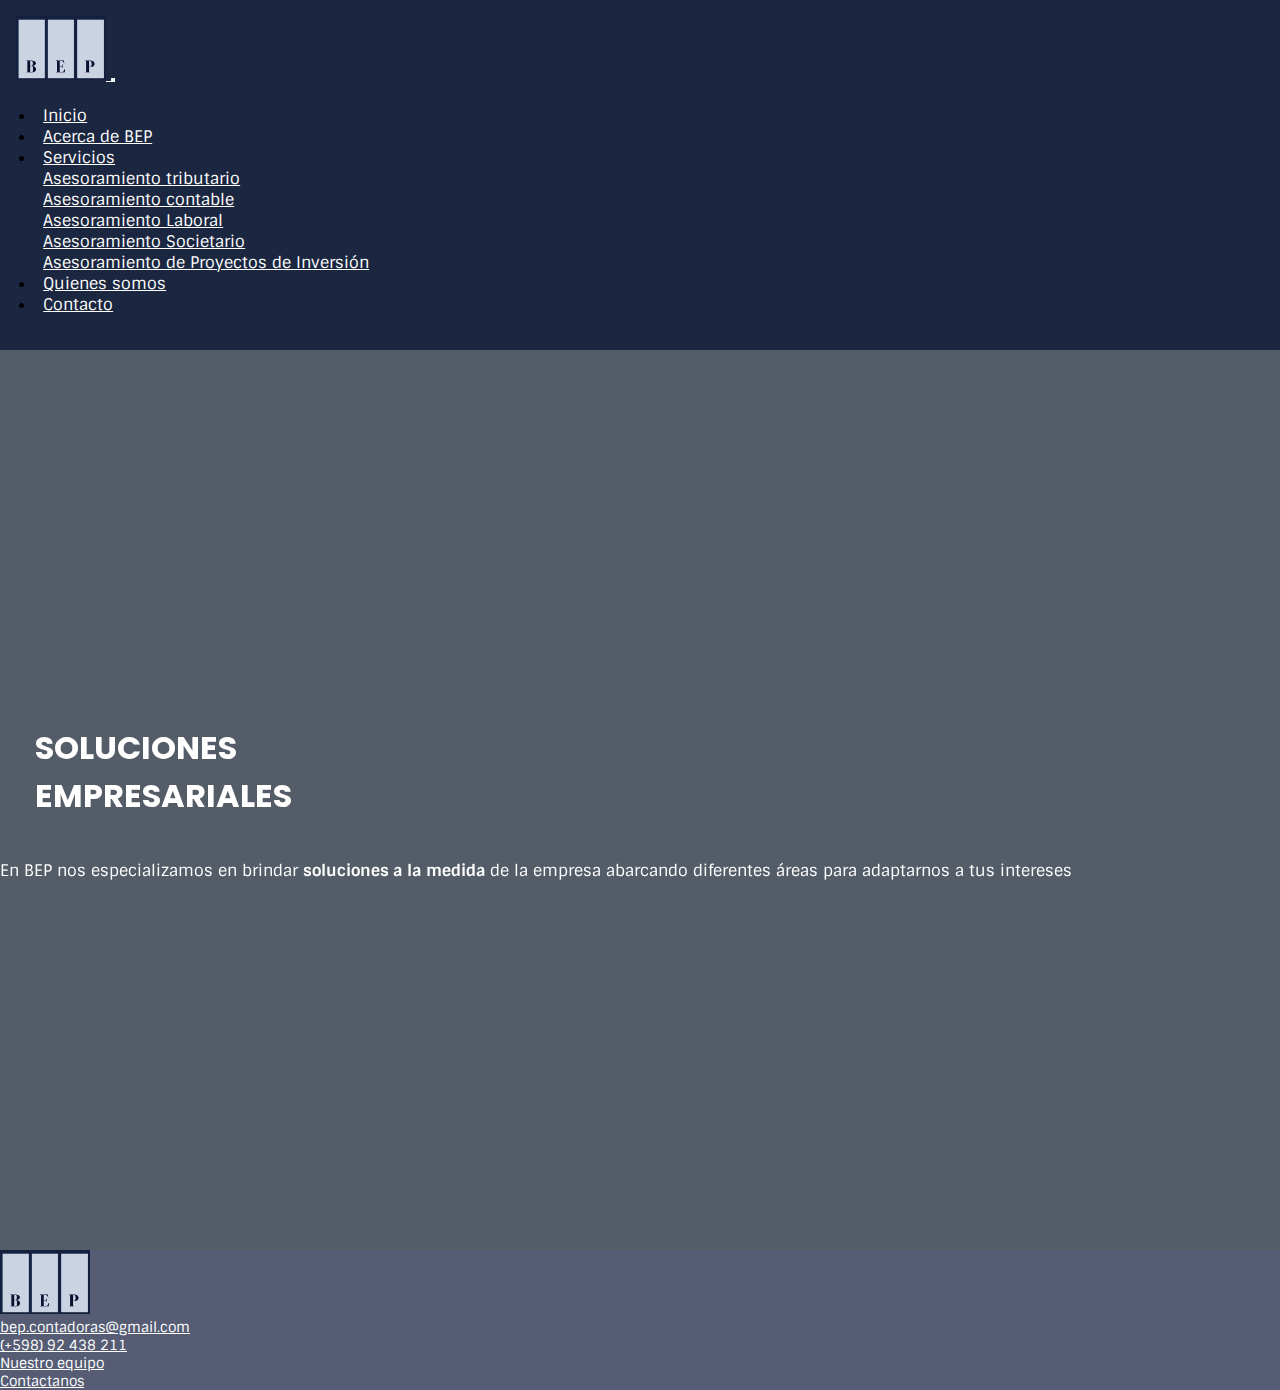
==== index.html @ 39011330 "aplicando sass y scss" ====
<!DOCTYPE html>
<html lang="en">

<head>
    <!-- icono  -->
    <link rel="shortcut icon" href="logobep.ico" />

    <!-- bootstrap -->
    <link rel="stylesheet" href="https://cdn.jsdelivr.net/npm/bootstrap@4.6.1/dist/css/bootstrap.min.css"
        integrity="sha384-zCbKRCUGaJDkqS1kPbPd7TveP5iyJE0EjAuZQTgFLD2ylzuqKfdKlfG/eSrtxUkn" crossorigin="anonymous" />

    <!-- archivo css -->
    <link rel="stylesheet" href="css/styles.css" />
    <!-- archivo responsive -->
    <link rel="stylesheet" href="css/mediaqueries.css" />

    <!-- iconos font awesome -->
    <link rel="stylesheet" href="https://pro.fontawesome.com/releases/v5.10.0/css/all.css"
        integrity="sha384-AYmEC3Yw5cVb3ZcuHtOA93w35dYTsvhLPVnYs9eStHfGJvOvKxVfELGroGkvsg+p" crossorigin="anonymous" />

    <!-- libreria de animación -->
    <link href="https://unpkg.com/aos@2.3.1/dist/aos.css" rel="stylesheet" />

    <meta charset="UTF-8">
    <meta http-equiv="X-UA-Compatible" content="IE=edge">
    <meta name="viewport" content="width=device-width, initial-scale=1.0">
    <title>sass</title>
</head>

<body>
    <div class="grid">
        <!-- espacio para el logo y las referncias -->
        <header class="header">

            <nav class="header__nav navbar-expand-sm navbar navbar-dark">
                <a class="navbar-brand" href="./index.html">
                    <img class="header__icono align-top" src="./assets/img/logobep.png" alt="logo BEP" />
                </a>
                <!-- Toggler/collapsibe Button -->
                <button class="navbar-toggler" type="button" data-toggle="collapse" data-target="#collapsibleNavbar">
                    <span class="navbar-toggler-icon"></span>
                </button>

                <!-- nav links -->
                <div class="collapse navbar-collapse header__div__menu" id="collapsibleNavbar">
                    <ul class="navbar-nav ml-auto ">
                        <li class="nav-item px-2">
                            <a class="nav-link " href="/index.html">Inicio</a>
                        </li>
                        <li class="nav-item px-2">
                            <a class="nav-link" href="./pages/acercade.html">Acerca de BEP</a>
                        </li>
                        <li class="nav-item dropdown px-2">
                            <a class="nav-link" href="#" id="navbardrop" data-toggle="dropdown"
                                href="./pages/servicios.html">Servicios</a>

                            <ul class="header__nav__submenu dropdown-menu">
                                <li class="nav-item dropdown-item">
                                    <a class="nav-link" href="./pages/servicios.html#aTributario">Asesoramiento
                                        tributario</a>
                                </li>
                                <li class="nav-item dropdown-item">
                                    <a class="nav-link" href="./pages/servicios.html#aContable">Asesoramiento
                                        contable</a>
                                </li>
                                <li class="nav-item dropdown-item">
                                    <a class="nav-link" href="./pages/servicios.html#aLaboral">Asesoramiento
                                        Laboral</a>
                                </li>
                                <li class="nav-item dropdown-item">
                                    <a class="nav-link" href="./pages/servicios.html#aSocietario">Asesoramiento
                                        Societario</a>
                                </li>
                                <li class="nav-item dropdown-item">
                                    <a class="nav-link" href="./pages/servicios.html#aProyectos">Asesoramiento de
                                        Proyectos de Inversión</a>
                                </li>
                            </ul>
                        </li>
                        <li class="nav-item px-2">
                            <a class="nav-link" href="./pages/quienessomos.html">Quienes somos</a>
                        </li>
                        <li class="nav-item px-2">
                            <a class="nav-link" href="pages/contacto.html">Contacto</a>
                        </li>
                    </ul>
                </div>
            </nav>
        </header>
        <!-- termina el espacio del logo y las referncias -->

        <section class="jumbotron section--index">
            <div class="section__div__titulo" data-aos="fade-up" data-aos-anchor-placement="top-bottom">
                <h1 class="display-1">
                    SOLUCIONES <br />
                    EMPRESARIALES
                </h1>
            </div>

            <div class="section_div__texto ml-4 pl-3" data-aos="fade-up" data-aos-anchor-placement="top-bottom">
                <p>
                    En BEP nos especializamos en brindar
                    <strong>soluciones a la medida </strong> de la empresa abarcando
                    diferentes áreas para adaptarnos a tus intereses
                </p>
            </div>
        </section>

        <footer class="footer">
            <div class="container-fluid">
                <div class="row ">
                    <div class="footer__div col-lg-4 col-md-12 mt-4 mb-4  text-md-center text-s-center text-xs-center">
                        <a class="navbar-brand" href="./index.html">
                            <img class="footer__icono" src="./assets/img/logobep.png" alt="logo BEP" />
                        </a>
                    </div>

                    <!-- nav de contacto -->
                    <div class="col-lg-4 col-md-6 ml-auto">
                        <nav class="footer__div__nav">
                            <ul class="footer__div__nav--contacto ">
                                <li class="nav-item ">
                                    <a class="nav-link" href="mailto:bep.contadoras@gmail.com">
                                        <i class="fas fa-phone"></i>
                                        bep.contadoras@gmail.com
                                    </a>
                                </li>
                                <li class="nav-item">
                                    <a class="nav-link" href="https://wa.me/59892438211">
                                        <i class="fas fa-at"></i>
                                        (+598) 92 438 211
                                    </a>
                                </li>
                            </ul>
                        </nav>
                    </div>

                    <div class="col-lg-4 col-md-6  ml-auto">
                        <nav class="footer__div__nav">
                            <ul class="footer__div__nav--referencias">
                                <li class="nav-item"><a class="nav-link" href="./pages/quienessomos.html">Nuestro
                                        equipo</a></li>
                                <li class="nav-item"><a class="nav-link" href="./pages/contacto.html">Contactanos</a>
                                </li>
                            </ul>
                        </nav>
                    </div>

                </div>
            </div>

        </footer>

    </div>
    <script src="https://unpkg.com/aos@2.3.1/dist/aos.js"></script>
    <script>
        AOS.init();
    </script>

    <script src="https://cdn.jsdelivr.net/npm/jquery@3.5.1/dist/jquery.slim.min.js"
        integrity="sha384-DfXdz2htPH0lsSSs5nCTpuj/zy4C+OGpamoFVy38MVBnE+IbbVYUew+OrCXaRkfj" crossorigin="anonymous">
    </script>
    <script src="https://cdn.jsdelivr.net/npm/popper.js@1.16.1/dist/umd/popper.min.js"
        integrity="sha384-9/reFTGAW83EW2RDu2S0VKaIzap3H66lZH81PoYlFhbGU+6BZp6G7niu735Sk7lN" crossorigin="anonymous">
    </script>
    <script src="https://cdn.jsdelivr.net/npm/bootstrap@4.6.1/dist/js/bootstrap.min.js"
        integrity="sha384-VHvPCCyXqtD5DqJeNxl2dtTyhF78xXNXdkwX1CZeRusQfRKp+tA7hAShOK/B/fQ2" crossorigin="anonymous">
    </script>
</body>

</html>
---- css/styles.css ----
/*grids*/
@import url("https://fonts.googleapis.com/css2?family=Poppins:wght@600&family=Sintony&display=swap");
@import url("https://fonts.googleapis.com/css2?family=Poppins:wght@600&family=Sintony&display=swap");
@import url("https://fonts.googleapis.com/css2?family=Poppins:wght@600&family=Sintony&display=swap");
@import url("https://fonts.googleapis.com/css2?family=Poppins:wght@600&family=Sintony&display=swap");
@import url("https://fonts.googleapis.com/css2?family=Poppins:wght@600&family=Sintony&display=swap");
.grid {
  display: grid;
  grid-template-areas: "header1" "imgInformacion" "footer1";
}

/*tipografia*/
h1, h2 {
  font-family: "Poppins", sans-serif;
}

h3, h4, h5, p, nav a {
  font-family: "Sintony", sans-serif;
}

/*paleta de colores*/
h1, h2, h3, h4, h5, p, nav a {
  color: #ffffff;
}

/*grids*/
.grid {
  display: grid;
  grid-template-areas: "header1" "imgInformacion" "footer1";
}

/*header*/
.header {
  grid-area: header1;
  position: relative;
  background-color: #1B2740;
  box-sizing: border-box;
}
.header .header__nav {
  padding: 1rem;
}
.header .header__nav .navbar-nav {
  align-items: center;
}
.header .header__nav button {
  border-color: transparent;
}
.header .header__nav .navbar-dark .navbar-nav .nav-link {
  color: #ffffff;
}
.header .header__nav .header__icono {
  width: 90px;
  height: auto;
}
.header .header__nav .header__div__menu {
  padding: 1.2rem;
}
.header .header__nav .header__div__menu a:hover {
  background-color: #686f86b4;
  border-radius: 15px;
}
.header .header__nav .header__div__menu a {
  font-family: "Sintony", sans-serif;
  color: #ffffff;
  padding: 0.5rem;
}
.header .header__nav .header__div__menu ul ul li {
  display: block;
}
.header .header__nav .header__div__menu ul li:hover > ul {
  display: block;
}
.header .header__nav .header__div__menu .header__nav__submenu {
  background-color: #1B2740;
}
.header .header__nav .header__div__menu .header__nav__submenu .dropdown-item:hover {
  background-color: #686f86;
}

/*tipografia*/
h1, h2 {
  font-family: "Poppins", sans-serif;
}

h3, h4, h5, p, nav a {
  font-family: "Sintony", sans-serif;
}

/*paleta de colores*/
h1, h2, h3, h4, h5, p, nav a {
  color: #ffffff;
}

/*grids*/
.grid {
  display: grid;
  grid-template-areas: "header1" "imgInformacion" "footer1";
}

/*footer*/
.footer {
  grid-area: footer1;
  display: flex;
  background-color: #555C73;
  height: auto;
}
.footer .row {
  align-items: center;
  justify-content: space-evenly;
}
.footer .row .footer__div {
  display: flex;
}
.footer .row .footer__div .footer__icono {
  width: 90px;
  height: auto;
}
.footer .row .col-lg-4 .col-md-6 {
  margin: 0;
}
.footer .row .footer__div__nav li {
  list-style: none;
}
.footer .row .footer__div__nav a {
  padding: 0;
  font-size: 0.9rem;
}
.footer .row .footer__div__nav a:hover {
  color: #0C1726;
  background-color: transparent;
}

/*secciones*/
.section--index,
.section--acercaDe,
.section--contacto,
.section--servicios,
.section--quienessomos {
  grid-area: imgInformacion;
}

/*index*/
.jumbotron {
  border-radius: 0;
  margin: 0;
  padding: 0;
  box-sizing: border-box;
}

.section--index {
  background-image: url("../assets/img/solucionesempresariales.png");
  height: 100vh;
  background-size: cover;
  display: flex;
  flex-direction: column;
  justify-content: center;
}

.section--index:before {
  content: "";
  background-color: #0C1726;
  width: 100%;
  height: 100vh;
  opacity: 0.7;
  position: absolute;
}

/* acerca de */
.section--acercaDe {
  background-image: url("../assets/img/acercade.png");
  height: 100vh;
  background-size: cover;
  display: flex;
  flex-direction: column;
  justify-content: center;
}

.section--acercaDe:before {
  content: "";
  background-color: #0C1726;
  width: 100%;
  height: 100vh;
  position: absolute;
  opacity: 0.7;
}

/* servicios */
.section--servicios {
  background-image: url("../assets/img/servicios.png");
  height: 100vh;
  background-size: cover;
  display: flex;
  flex-direction: column;
  justify-content: center;
  align-items: center;
}

.section--servicios:before {
  content: "";
  background-color: #0C1726;
  width: 100%;
  height: 100vh;
  position: absolute;
  opacity: 0.7;
}

/* quienes somos */
.section--quienessomos {
  background-image: url("../assets/img/quienessomos.png");
  height: 100vh;
  background-size: cover;
  display: flex;
  flex-direction: column;
  justify-content: center;
}

.section--quienessomos:before {
  content: "";
  background-color: #0C1726;
  width: 100%;
  height: 100vh;
  position: absolute;
  opacity: 0.7;
}

/* contacto-formulario */
.section--contacto {
  background-image: url("../assets/img/contactanos.png");
  height: 100vh;
  background-size: cover;
  display: flex;
  flex-direction: column;
  justify-content: center;
}

.section--contacto:before {
  content: "";
  background-color: #0C1726;
  width: 100%;
  height: 100vh;
  position: absolute;
  opacity: 0.7;
}

/*tipografia*/
h1, h2 {
  font-family: "Poppins", sans-serif;
}

h3, h4, h5, p, nav a {
  font-family: "Sintony", sans-serif;
}

/*paleta de colores*/
h1, h2, h3, h4, h5, p, nav a {
  color: #ffffff;
}

/*grids*/
.grid {
  display: grid;
  grid-template-areas: "header1" "imgInformacion" "footer1";
}

/*SECCION: Contacto*/
.section__div__article {
  display: flex;
  justify-content: center;
  align-content: center;
  margin: 0 auto;
}
.section__div__article .section__div__formulario {
  flex-basis: 100%;
  box-sizing: border-box;
  padding: 5px;
  width: 80vw;
  height: fit-content;
  background-color: #c5ced98a;
  border-radius: 9px;
  font-family: "Poppins", sans-serif;
  font-size: 1rem;
  position: relative;
  text-align: left;
  margin: 0 auto;
}
.section__div__article .section__div__formulario fieldset {
  border: none;
  padding: 15px 30px;
}
.section__div__article .section__div__formulario fieldset .section__div__campo {
  padding: 5px;
}
.section__div__article .section__div__formulario fieldset .section__div__campo label {
  width: 75vw;
}
.section__div__article .section__div__formulario fieldset .section__div__campo input, .section__div__article .section__div__formulario fieldset .section__div__campo textarea {
  border: solid 1px #8692b8;
  font-size: 1rem;
}
.section__div__article .section__div__formulario fieldset .section__div__campo .campo, .section__div__article .section__div__formulario fieldset .section__div__campo textarea {
  width: 100%;
  background-color: #ffffff94;
}
.section__div__article .section__div__formulario fieldset .section__div__campo .campo:focus {
  border-color: #0C1726;
}
.section__div__article .section__div__formulario fieldset .section__div__check {
  padding: 5px;
}

input {
  outline: none;
  border: none;
  padding: 8px;
  border-radius: 9px;
  font-size: 1rem;
}

textarea {
  outline: none;
  border: none;
  padding: 8px;
  width: 20vw;
  border-radius: 9px;
  font-size: 1rem;
}

/*SECCION:quienes somos*/
/*paleta de colores*/
h1, h2, h3, h4, h5, p, nav a {
  color: #ffffff;
}

/*grids*/
.grid {
  display: grid;
  grid-template-areas: "header1" "imgInformacion" "footer1";
}

/*tipografia*/
h1, h2 {
  font-family: "Poppins", sans-serif;
}

h3, h4, h5, p, nav a {
  font-family: "Sintony", sans-serif;
}

.section--quienessomos .container-fluid .row {
  align-items: center;
  justify-content: space-evenly;
}
.section--quienessomos .container-fluid div .card {
  margin-top: 8px;
  background-color: rgba(255, 255, 255, 0.747);
  border-right: 1px solid #686f86;
  border-radius: 15px;
  box-sizing: border-box;
}
.section--quienessomos .container-fluid div .card .col-md-3 .contadora img {
  padding: 10px;
  margin: 0 auto;
  align-self: center;
  text-align: center;
}
.section--quienessomos .container-fluid div .card h4 {
  color: #0C1726;
}
.section--quienessomos .container-fluid div .card p {
  color: #151b25;
  font-size: 1rem;
  z-index: 998;
  text-align: center;
}

/* SECCION: servicios */
/*tipografia*/
h1, h2 {
  font-family: "Poppins", sans-serif;
}

h3, h4, h5, p, nav a {
  font-family: "Sintony", sans-serif;
}

/*paleta de colores*/
h1, h2, h3, h4, h5, p, nav a {
  color: #ffffff;
}

/*grids*/
.grid {
  display: grid;
  grid-template-areas: "header1" "imgInformacion" "footer1";
}

.section__div__table {
  display: flex;
  height: 100vh;
  align-items: center;
  width: 95vw;
  margin: 8vh 1vw;
}

.servicio {
  background-color: rgba(255, 255, 255, 0.705);
  border-right: 1px solid #686f86;
  border-radius: 15px;
  width: 19%;
  height: 80%;
  margin: 10px;
  padding-bottom: 9px;
  align-items: center;
  position: relative;
}

.servicio__imagen {
  display: flex;
  justify-self: center;
  padding-top: 10px;
  width: 90px;
  height: auto;
  margin: 0 auto;
}

.servicio__tipo {
  font-family: "Poppins", sans-serif;
  color: #0C1726;
  margin-bottom: 8px;
  letter-spacing: 1px;
  text-align: center;
}

.servicio__tipo h2 {
  font-size: 1.5rem;
}

.servicio__detalle {
  display: flex;
  flex-direction: column;
  justify-items: center;
  font-family: "Poppins", sans-serif;
  font-size: 0.75rem;
  width: 17vw;
  list-style: none;
  text-align: center;
  color: #0C1726;
}

.servicio__detalle__item {
  width: 100%;
  border-top: 1px solid #8692b8;
  padding: 7px;
}

.servicio:last-child {
  border-right: none;
}

/*botones*/
/*paleta de colores*/
h1, h2, h3, h4, h5, p, nav a {
  color: #ffffff;
}

.section__div__botones {
  z-index: 998;
}
.section__div__botones .boton {
  border-radius: 10px;
  display: inline-block;
  padding: 5px 20px;
  box-shadow: 0 0 40px -10px #000;
}
.section__div__botones .boton--blanco {
  color: #0C1726;
  background-color: #ffffff;
}
.section__div__botones .boton--blanco:hover {
  color: #ffffff;
  background-color: #555C73;
}
.section__div__botones .boton--blanco:active {
  background-color: #1B2740;
}

* {
  margin: 0;
  padding: 0;
  box-sizing: border-box;
}

body {
  text-align: left;
}

/*contenedores*/
/* h1 */
.section__div__titulo {
  display: flex;
  z-index: 998;
  width: 40vw;
  padding: 5px 5px 10px 35px;
  margin-bottom: 30px;
}

.section__div__titulo--acercaDe {
  display: flex;
  z-index: 998;
  width: 45vw;
  padding: 0 5px 10px 35px;
  margin-bottom: 30px;
}

.section__div__titulo--contacto {
  display: flex;
  z-index: 998;
  width: 65vw;
  padding: 5px 5px 10px 35px;
}

/* h2 */
.section__div__segundotitulo {
  z-index: 998;
  font-size: 1.7rem;
  text-align: center;
  margin-bottom: 40px;
}

/* h3 */
.section__div__tercertitulo {
  display: flex;
  z-index: 998;
  width: 40vw;
  padding: 5px 5px 10px 35px;
}

/* h4 */
.section__div__equipo h4 {
  z-index: 998;
  text-align: center;
  font-size: 1.1rem;
}

/* p */
.section__div__texto {
  display: flex;
  width: 90vw;
  height: 20vh;
  z-index: 998;
  padding: 0px 5px 50px 35px;
}

.section__div__texto--acercaDe {
  display: flex;
  width: 90vw;
  height: 20vh;
  z-index: 998;
  padding: 0px 5px 50px 35px;
}

/*# sourceMappingURL=styles.css.map */
---- css/mediaqueries.css ----
@charset "UTF-8";
/* media queries */
@media (max-width: 1200px) {
  /* títulos */
  .display-1 {
    font-size: 5rem;
  }

  /* titulo h3 */
  .section__div__tercertitulo h3 {
    font-size: 1.4rem;
  }
}
@media (max-width: 992px) {
  /* footer */
  .footer .footer__div {
    justify-content: center;
  }
  .footer .footer__div__nav {
    display: flex;
    justify-content: space-evenly;
  }

  .section--quienessomos .container-fluid {
    /* card */
  }
  .section--quienessomos .container-fluid .section__div--contadoras {
    box-sizing: border-box;
    display: flex;
  }
}
@media (max-width: 860px) {
  /* header */
  .header .header__nav .header__div__menu a {
    font-size: 0.95rem;
  }
}
@media (max-width: 815px) {
  /* header */
  .header .header__nav .header__div__menu a {
    font-size: 0.9rem;
  }

  /* títulos */
  .display-1 {
    font-size: 4rem;
  }

  /* titulo h3 */
  .section__div__tercertitulo h3 {
    font-size: 1.2rem;
  }

  /* texto */
  p {
    font-size: 1rem;
  }

  /* contenedor titulos */
  .section__div__titulo,
.section__div__titulo--acercaDe {
    margin-bottom: 20px;
  }

  /* quienes somos seccion */
  .section--quienessomos {
    justify-content: space-between;
  }
}
@media (max-width: 760px) {
  /* footer */
  .footer__div__nav {
    text-align: center;
  }
}
@media (max-width: 620px) {
  /* header */
  .header .header__nav .header__div__menu a {
    font-size: 0.8rem;
  }
}
@media (max-width: 592px) {
  /* header */
  .header .header__nav .header__div__menu a {
    font-size: 0.75rem;
  }

  /* títulos */
  .display-1 {
    font-size: 3.5rem;
  }

  /* titulo h3 */
  .section__div__tercertitulo h3 {
    font-size: 1rem;
  }

  /* texto */
  p {
    font-size: 0.95rem;
  }
}
@media (max-width: 576.5px) {
  /* header icono */
  /* header icono */
  .header .header__nav .header__icono {
    width: 80px;
    height: auto;
  }

  /*footer*/
  .footer .row .footer__div .footer__icono {
    width: 80px;
    height: auto;
  }
}
@media (max-width: 505px) {
  /* títulos */
  .display-1 {
    font-size: 3.2rem;
  }

  /* titulo h3 */
  .section__div__tercertitulo h3 {
    font-size: 0.97rem;
  }

  /* texto */
  p {
    font-size: 0.9rem;
  }
}
@media (max-width: 470px) {
  /* header icono */
  .header .header__nav .header__icono {
    width: 70px;
    height: auto;
  }

  /*footer*/
  .footer .row .footer__div .footer__icono {
    width: 70px;
    height: auto;
  }
  .footer .row .footer__div__nav a {
    font-size: 0.85rem;
  }

  /* títulos */
  .display-1 {
    font-size: 3rem;
  }

  /* titulo h3 */
  .section__div__tercertitulo h3 {
    font-size: 0.9rem;
  }

  /* texto */
  p {
    font-size: 0.86rem;
  }
}
@media (max-width: 440px) {
  /* títulos */
  .display-1 {
    font-size: 2.5rem;
  }

  /* titulo h3 */
  .section__div__tercertitulo h3 {
    font-size: 0.85rem;
  }
}

/*# sourceMappingURL=mediaqueries.css.map */
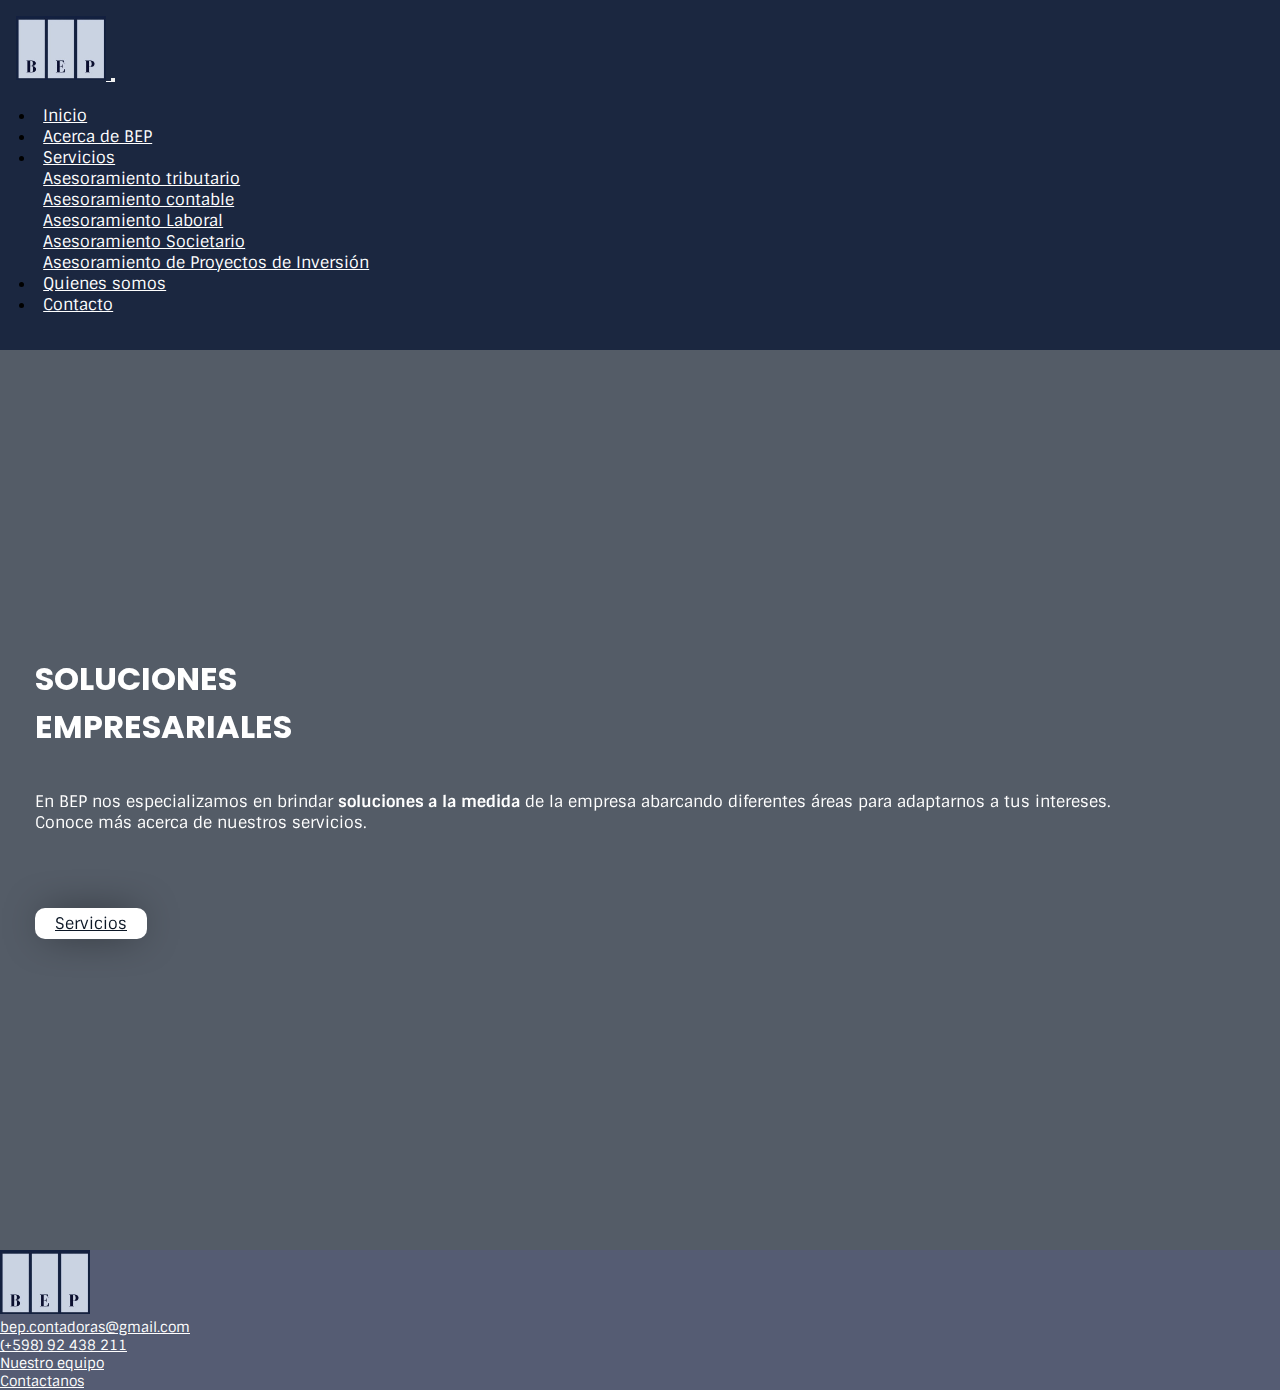
==== commit 10105e3c: "slider servicios" ====
--- a/index.html
+++ b/index.html
@@ -6,8 +6,7 @@
     <link rel="shortcut icon" href="logobep.ico" />
 
     <!-- bootstrap -->
-    <link rel="stylesheet" href="https://cdn.jsdelivr.net/npm/bootstrap@4.6.1/dist/css/bootstrap.min.css"
-        integrity="sha384-zCbKRCUGaJDkqS1kPbPd7TveP5iyJE0EjAuZQTgFLD2ylzuqKfdKlfG/eSrtxUkn" crossorigin="anonymous" />
+    <link rel="stylesheet" href="https://cdn.jsdelivr.net/npm/bootstrap@4.6.1/dist/css/bootstrap.min.css" integrity="sha384-zCbKRCUGaJDkqS1kPbPd7TveP5iyJE0EjAuZQTgFLD2ylzuqKfdKlfG/eSrtxUkn" crossorigin="anonymous" />
 
     <!-- archivo css -->
     <link rel="stylesheet" href="css/styles.css" />
@@ -24,7 +23,9 @@
     <meta charset="UTF-8">
     <meta http-equiv="X-UA-Compatible" content="IE=edge">
     <meta name="viewport" content="width=device-width, initial-scale=1.0">
-    <title>sass</title>
+    <meta name="description" content="BEP brinda soluciones empresariales">
+    <meta name="keywords" content="EMPRESAS, ASESORAMIENTO, SOLUCIONES, CONTADORAS, FINANZA, SERVICIOS">
+    <title>BEP Soluciones Empresariales</title>
 </head>
 
 <body>
@@ -97,13 +98,19 @@
                 </h1>
             </div>
 
-            <div class="section_div__texto ml-4 pl-3" data-aos="fade-up" data-aos-anchor-placement="top-bottom">
+            <div class="section__div__texto ml-4 pl-3" data-aos="fade-up" data-aos-anchor-placement="top-bottom">
                 <p>
                     En BEP nos especializamos en brindar
                     <strong>soluciones a la medida </strong> de la empresa abarcando
-                    diferentes áreas para adaptarnos a tus intereses
+                    diferentes áreas para adaptarnos a tus intereses. 
+                    <br> Conoce más acerca de nuestros servicios.
                 </p>
             </div>
+
+            <div class="section__div__botones "data-aos="fade-up" data-aos-anchor-placement="top-bottom">
+                <a class="btn boton boton--blanco boton--link" href="./pages/servicios.html" role="button">Servicios</a>
+            </div>
+            
         </section>
 
         <footer class="footer">
@@ -166,6 +173,8 @@
     <script src="https://cdn.jsdelivr.net/npm/bootstrap@4.6.1/dist/js/bootstrap.min.js"
         integrity="sha384-VHvPCCyXqtD5DqJeNxl2dtTyhF78xXNXdkwX1CZeRusQfRKp+tA7hAShOK/B/fQ2" crossorigin="anonymous">
     </script>
+    
+    
 </body>
 
 </html>--- a/css/styles.css
+++ b/css/styles.css
@@ -1,4 +1,6 @@
+@charset "UTF-8";
 /*grids*/
+@import url("https://fonts.googleapis.com/css2?family=Poppins:wght@600&family=Sintony&display=swap");
 @import url("https://fonts.googleapis.com/css2?family=Poppins:wght@600&family=Sintony&display=swap");
 @import url("https://fonts.googleapis.com/css2?family=Poppins:wght@600&family=Sintony&display=swap");
 @import url("https://fonts.googleapis.com/css2?family=Poppins:wght@600&family=Sintony&display=swap");
@@ -10,11 +12,11 @@
 }
 
 /*tipografia*/
-h1, h2 {
-  font-family: "Poppins", sans-serif;
-}
-
-h3, h4, h5, p, nav a {
+h1, h2, label {
+  font-family: "Poppins", sans-serif;
+}
+
+h3, h4, h5, p, input, nav a, .section__div__botones a {
   font-family: "Sintony", sans-serif;
 }
 
@@ -78,11 +80,11 @@
 }
 
 /*tipografia*/
-h1, h2 {
-  font-family: "Poppins", sans-serif;
-}
-
-h3, h4, h5, p, nav a {
+h1, h2, label {
+  font-family: "Poppins", sans-serif;
+}
+
+h3, h4, h5, p, input, nav a, .section__div__botones a {
   font-family: "Sintony", sans-serif;
 }
 
@@ -147,15 +149,17 @@
   box-sizing: border-box;
 }
 
+section, .section--contacto, .section--quienessomos, .section--servicios, .section--acercaDe, .section--index {
+  height: 100vh;
+  background-size: cover;
+  display: flex;
+  flex-direction: column;
+  justify-content: center;
+}
+
 .section--index {
   background-image: url("../assets/img/solucionesempresariales.png");
-  height: 100vh;
-  background-size: cover;
-  display: flex;
-  flex-direction: column;
-  justify-content: center;
-}
-
+}
 .section--index:before {
   content: "";
   background-color: #0C1726;
@@ -168,86 +172,61 @@
 /* acerca de */
 .section--acercaDe {
   background-image: url("../assets/img/acercade.png");
-  height: 100vh;
-  background-size: cover;
-  display: flex;
-  flex-direction: column;
-  justify-content: center;
-}
-
+}
 .section--acercaDe:before {
   content: "";
   background-color: #0C1726;
   width: 100%;
   height: 100vh;
+  opacity: 0.7;
   position: absolute;
-  opacity: 0.7;
 }
 
 /* servicios */
 .section--servicios {
   background-image: url("../assets/img/servicios.png");
-  height: 100vh;
-  background-size: cover;
-  display: flex;
-  flex-direction: column;
-  justify-content: center;
-  align-items: center;
-}
-
+}
 .section--servicios:before {
   content: "";
   background-color: #0C1726;
   width: 100%;
   height: 100vh;
+  opacity: 0.7;
   position: absolute;
-  opacity: 0.7;
 }
 
 /* quienes somos */
 .section--quienessomos {
   background-image: url("../assets/img/quienessomos.png");
-  height: 100vh;
-  background-size: cover;
-  display: flex;
-  flex-direction: column;
-  justify-content: center;
-}
-
+}
 .section--quienessomos:before {
   content: "";
   background-color: #0C1726;
   width: 100%;
   height: 100vh;
+  opacity: 0.7;
   position: absolute;
-  opacity: 0.7;
 }
 
 /* contacto-formulario */
 .section--contacto {
   background-image: url("../assets/img/contactanos.png");
-  height: 100vh;
-  background-size: cover;
-  display: flex;
-  flex-direction: column;
-  justify-content: center;
-}
-
+}
 .section--contacto:before {
   content: "";
   background-color: #0C1726;
   width: 100%;
   height: 100vh;
+  opacity: 0.7;
   position: absolute;
-  opacity: 0.7;
 }
 
 /*tipografia*/
-h1, h2 {
-  font-family: "Poppins", sans-serif;
-}
-
-h3, h4, h5, p, nav a {
+h1, h2, label {
+  font-family: "Poppins", sans-serif;
+}
+
+h3, h4, h5, p, input, nav a, .section__div__botones a {
   font-family: "Sintony", sans-serif;
 }
 
@@ -263,66 +242,58 @@
 }
 
 /*SECCION: Contacto*/
-.section__div__article {
-  display: flex;
-  justify-content: center;
-  align-content: center;
+.section--contacto .container-fluid {
+  box-sizing: border-box;
+  z-index: 998;
+  font-size: 0.95rem;
+}
+.section--contacto .container-fluid fieldset {
+  background-color: #c5ced98a;
   margin: 0 auto;
-}
-.section__div__article .section__div__formulario {
-  flex-basis: 100%;
-  box-sizing: border-box;
-  padding: 5px;
-  width: 80vw;
-  height: fit-content;
-  background-color: #c5ced98a;
-  border-radius: 9px;
-  font-family: "Poppins", sans-serif;
-  font-size: 1rem;
-  position: relative;
-  text-align: left;
-  margin: 0 auto;
-}
-.section__div__article .section__div__formulario fieldset {
-  border: none;
-  padding: 15px 30px;
-}
-.section__div__article .section__div__formulario fieldset .section__div__campo {
-  padding: 5px;
-}
-.section__div__article .section__div__formulario fieldset .section__div__campo label {
-  width: 75vw;
-}
-.section__div__article .section__div__formulario fieldset .section__div__campo input, .section__div__article .section__div__formulario fieldset .section__div__campo textarea {
-  border: solid 1px #8692b8;
-  font-size: 1rem;
-}
-.section__div__article .section__div__formulario fieldset .section__div__campo .campo, .section__div__article .section__div__formulario fieldset .section__div__campo textarea {
-  width: 100%;
-  background-color: #ffffff94;
-}
-.section__div__article .section__div__formulario fieldset .section__div__campo .campo:focus {
+  padding: 0.9rem;
+  border-radius: 12px;
+  max-width: 950px;
+}
+.section--contacto .container-fluid fieldset div label {
+  color: #0C1726;
+}
+.section--contacto .container-fluid fieldset div input {
+  font-size: 0.8rem;
+}
+.section--contacto .container-fluid fieldset div small {
+  color: #1B2740;
+  padding-left: 5px;
+}
+.section--contacto .container-fluid fieldset div textarea {
+  max-height: 120px;
+  min-height: 80px;
+  border-radius: 12px;
+  font-size: 0.8rem;
+}
+.section--contacto .container-fluid fieldset div .custom-control-input:checked ~ .custom-control-label::before {
+  background-color: #1B2740;
   border-color: #0C1726;
-}
-.section__div__article .section__div__formulario fieldset .section__div__check {
-  padding: 5px;
-}
-
-input {
-  outline: none;
-  border: none;
-  padding: 8px;
-  border-radius: 9px;
-  font-size: 1rem;
-}
-
-textarea {
-  outline: none;
-  border: none;
-  padding: 8px;
-  width: 20vw;
-  border-radius: 9px;
-  font-size: 1rem;
+  color: #ffffff;
+}
+.section--contacto .container-fluid fieldset .btn {
+  border-radius: 12px;
+  padding: 0.32rem;
+  margin-top: 1rem;
+  font-size: 0.8rem;
+  font-family: "Poppins", sans-serif;
+}
+.section--contacto .container-fluid fieldset .btn-light {
+  background-color: #ffffff;
+  border-color: transparent;
+}
+.section--contacto .container-fluid fieldset .btn-light:hover {
+  background-color: #555C73;
+  color: #ffffff;
+  transition: 0.3s ease-in-out;
+}
+.section--contacto .container-fluid fieldset .btn-light:focus {
+  background-color: #0C1726;
+  color: #ffffff;
 }
 
 /*SECCION:quienes somos*/
@@ -338,48 +309,74 @@
 }
 
 /*tipografia*/
-h1, h2 {
-  font-family: "Poppins", sans-serif;
-}
-
-h3, h4, h5, p, nav a {
+h1, h2, label {
+  font-family: "Poppins", sans-serif;
+}
+
+h3, h4, h5, p, input, nav a, .section__div__botones a {
   font-family: "Sintony", sans-serif;
 }
 
+.section--quienessomos .container-fluid .section__div__segundotitulo {
+  position: relative;
+}
 .section--quienessomos .container-fluid .row {
   align-items: center;
   justify-content: space-evenly;
 }
-.section--quienessomos .container-fluid div .card {
+.section--quienessomos .container-fluid .row .hoverZoom {
+  overflow: hidden;
+}
+.section--quienessomos .container-fluid .row .card {
   margin-top: 8px;
   background-color: rgba(255, 255, 255, 0.747);
   border-right: 1px solid #686f86;
   border-radius: 15px;
   box-sizing: border-box;
-}
-.section--quienessomos .container-fluid div .card .col-md-3 .contadora img {
+  width: 27vw;
+  max-height: 80vw;
+}
+.section--quienessomos .container-fluid .row .card .contadora {
   padding: 10px;
   margin: 0 auto;
   align-self: center;
   text-align: center;
-}
-.section--quienessomos .container-fluid div .card h4 {
+  width: 90px;
+}
+.section--quienessomos .container-fluid .row .card h4 {
   color: #0C1726;
-}
-.section--quienessomos .container-fluid div .card p {
+  font-weight: bold;
+}
+.section--quienessomos .container-fluid .row .card p {
   color: #151b25;
   font-size: 1rem;
   z-index: 998;
   text-align: center;
+  padding: 10px;
+}
+
+/* animación*/
+.section__div--contadoras:hover .hoverZoom {
+  filter: blur(4px);
+  opacity: 0.5;
+  box-shadow: none;
+}
+
+.section__div--contadoras:hover .hoverZoom:hover {
+  filter: blur(0px);
+  opacity: 1;
+  box-shadow: 0 8px 20px 0px #151b25;
+  transform: scale(1.2);
+  transition: 0.8s ease-in-out;
 }
 
 /* SECCION: servicios */
 /*tipografia*/
-h1, h2 {
-  font-family: "Poppins", sans-serif;
-}
-
-h3, h4, h5, p, nav a {
+h1, h2, label {
+  font-family: "Poppins", sans-serif;
+}
+
+h3, h4, h5, p, input, nav a, .section__div__botones a {
   font-family: "Sintony", sans-serif;
 }
 
@@ -394,73 +391,133 @@
   grid-template-areas: "header1" "imgInformacion" "footer1";
 }
 
-.section__div__table {
-  display: flex;
-  height: 100vh;
+.section--servicios {
+  position: relative;
+}
+.section--servicios .section__div--servicios {
+  width: 90%;
+}
+.section--servicios .section__div--servicios .section__carousel {
+  width: 100vw;
+}
+.section--servicios .section__div--servicios .section__carousel__container {
+  position: relative;
+}
+.section--servicios .section__div--servicios .section__carousel__container .carousel__prev {
+  z-index: 998;
+  position: absolute;
+  display: block;
+  width: 40px;
+  height: 40px;
+  border: none;
+  cursor: pointer;
+  top: calc(50% + 45px);
+  line-height: 40px;
+  background: none;
+  color: #ffffff;
+  opacity: 0.4;
+  left: 15px;
+}
+.section--servicios .section__div--servicios .section__carousel__container .carousel__prev:hover {
+  opacity: 1;
+}
+.section--servicios .section__div--servicios .section__carousel__container .carousel__next {
+  z-index: 998;
+  position: absolute;
+  display: block;
+  width: 40px;
+  height: 40px;
+  border: none;
+  cursor: pointer;
+  top: calc(50% + 45px);
+  line-height: 40px;
+  background: none;
+  color: #ffffff;
+  opacity: 0.4;
+  right: 15px;
+}
+.section--servicios .section__div--servicios .section__carousel__container .carousel__next:hover {
+  opacity: 1;
+}
+.section--servicios .section__div--servicios .section__carousel__container .carousel__servicios {
+  overflow: hidden;
+  box-sizing: border-box;
+}
+.section--servicios .section__div--servicios .section__carousel__container .carousel__servicios__item {
+  background-color: rgba(255, 255, 255, 0.705);
+  border-radius: 15px;
+  margin-left: 1.2rem;
+  margin-right: 1.2rem;
+  display: flex;
+  flex-direction: column;
   align-items: center;
-  width: 95vw;
-  margin: 8vh 1vw;
-}
-
-.servicio {
-  background-color: rgba(255, 255, 255, 0.705);
-  border-right: 1px solid #686f86;
-  border-radius: 15px;
-  width: 19%;
-  height: 80%;
-  margin: 10px;
-  padding-bottom: 9px;
-  align-items: center;
-  position: relative;
-}
-
-.servicio__imagen {
-  display: flex;
-  justify-self: center;
-  padding-top: 10px;
+}
+.section--servicios .section__div--servicios .section__carousel__container .carousel__servicios__item .servicio__icono {
+  align-self: center;
+  margin-top: 15px;
   width: 90px;
   height: auto;
-  margin: 0 auto;
-}
-
-.servicio__tipo {
-  font-family: "Poppins", sans-serif;
+}
+.section--servicios .section__div--servicios .section__carousel__container .carousel__servicios__item .servicio__tipo {
   color: #0C1726;
-  margin-bottom: 8px;
-  letter-spacing: 1px;
+  font-size: 1.5rem;
   text-align: center;
 }
-
-.servicio__tipo h2 {
-  font-size: 1.5rem;
-}
-
-.servicio__detalle {
-  display: flex;
-  flex-direction: column;
-  justify-items: center;
-  font-family: "Poppins", sans-serif;
-  font-size: 0.75rem;
-  width: 17vw;
+.section--servicios .section__div--servicios .section__carousel__container .carousel__servicios__item .servicio__tipo__detalle {
   list-style: none;
+  margin: 5px;
+  padding: 15px;
   text-align: center;
-  color: #0C1726;
-}
-
-.servicio__detalle__item {
-  width: 100%;
-  border-top: 1px solid #8692b8;
-  padding: 7px;
-}
-
-.servicio:last-child {
-  border-right: none;
+}
+.section--servicios .section__div--servicios .section__carousel__container .carousel__servicios__item .servicio__tipo__detalle li {
+  font-family: "Poppins", sans-serif;
+  font-size: 0.8rem;
+  padding-top: 0.5rem;
+  padding-bottom: 0.5rem;
+}
+.section--servicios .section__div--servicios .section__carousel .carousel__indicadores .glider-dot {
+  z-index: 998;
+  background-color: #ffffff;
+  opacity: 0.2;
+}
+.section--servicios .section__div--servicios .section__carousel .carousel__indicadores .glider-dot:hover {
+  transition: 0.5s ease-in-out;
+  opacity: 0.5;
+}
+.section--servicios .section__div--servicios .section__carousel .carousel__indicadores .glider-dot.active {
+  transition: 0.5s ease-in-out;
+  opacity: 1;
+}
+
+.glider-slide img {
+  width: 90px;
+  height: auto;
+}
+
+div.glider-track:first-child {
+  margin-left: 30px;
+}
+div.glider-track:last-child {
+  margin-right: 30px;
+}
+
+element.style {
+  width: 90%;
 }
 
 /*botones*/
 /*paleta de colores*/
 h1, h2, h3, h4, h5, p, nav a {
   color: #ffffff;
+}
+
+/*tipografia*/
+h1, h2, label {
+  font-family: "Poppins", sans-serif;
+}
+
+h3, h4, h5, p, input, nav a, .section__div__botones a {
+  font-family: "Sintony", sans-serif;
 }
 
 .section__div__botones {
@@ -481,7 +538,11 @@
   background-color: #555C73;
 }
 .section__div__botones .boton--blanco:active {
-  background-color: #1B2740;
+  background-color: #555C73;
+}
+.section__div__botones .boton--link {
+  margin: 0px 5px 10px 35px;
+  font-size: 0.85 rem;
 }
 
 * {
@@ -499,22 +560,46 @@
 .section__div__titulo {
   display: flex;
   z-index: 998;
+  padding: 5px 5px 10px 35px;
   width: 40vw;
+  margin-bottom: 30px;
+}
+
+.section__div__titulo--acercaDe {
+  display: flex;
+  z-index: 998;
   padding: 5px 5px 10px 35px;
+  width: 45vw;
   margin-bottom: 30px;
 }
 
-.section__div__titulo--acercaDe {
-  display: flex;
-  z-index: 998;
-  width: 45vw;
-  padding: 0 5px 10px 35px;
-  margin-bottom: 30px;
+.section__div__titulo--servicios {
+  display: flex;
+  z-index: 998;
+  padding: 5px 5px 10px 35px;
+}
+.section__div__titulo--servicios h1 {
+  margin: 0 auto;
+  font-size: 1.7rem;
+  z-index: 999;
+}
+
+.section__div__titulo--quienessomos {
+  display: flex;
+  z-index: 998;
+  padding: 5px 5px 10px 35px;
+}
+.section__div__titulo--quienessomos h1 {
+  margin: 0 auto;
+  font-size: 1.7rem;
+  z-index: 999;
+  margin-bottom: 35px;
 }
 
 .section__div__titulo--contacto {
   display: flex;
   z-index: 998;
+  padding: 5px 5px 10px 35px;
   width: 65vw;
   padding: 5px 5px 10px 35px;
 }
@@ -535,28 +620,13 @@
   padding: 5px 5px 10px 35px;
 }
 
-/* h4 */
-.section__div__equipo h4 {
-  z-index: 998;
-  text-align: center;
-  font-size: 1.1rem;
-}
-
 /* p */
-.section__div__texto {
+.section__div__texto, .section__div__texto--acercaDe {
   display: flex;
   width: 90vw;
-  height: 20vh;
-  z-index: 998;
-  padding: 0px 5px 50px 35px;
-}
-
-.section__div__texto--acercaDe {
-  display: flex;
-  width: 90vw;
-  height: 20vh;
-  z-index: 998;
-  padding: 0px 5px 50px 35px;
+  height: 13vh;
+  z-index: 998;
+  padding: 0px 5px 40px 35px;
 }
 
 /*# sourceMappingURL=styles.css.map */
--- a/css/mediaqueries.css
+++ b/css/mediaqueries.css
@@ -1,5 +1,20 @@
 @charset "UTF-8";
 /* media queries */
+@media (max-width: 1400px) {
+  .section--servicios .container-fluid .card-deck .card {
+    max-height: 750px;
+  }
+  .section--servicios .container-fluid .card-deck .card h2 {
+    font-size: 1.2rem;
+  }
+  .section--servicios .container-fluid .card-deck .card .servicio__icono {
+    width: 80px;
+    height: auto;
+  }
+  .section--servicios .container-fluid .card-deck .card .list-group {
+    font-size: 0.7rem;
+  }
+}
 @media (max-width: 1200px) {
   /* títulos */
   .display-1 {
@@ -9,6 +24,40 @@
   /* titulo h3 */
   .section__div__tercertitulo h3 {
     font-size: 1.4rem;
+  }
+
+  .section--servicios .container-fluid .card-deck .card {
+    min-width: 250px;
+    align-items: center;
+    margin: 15px;
+  }
+  .section--servicios .container-fluid .card-deck .card h2 {
+    font-size: 1.1rem;
+  }
+  .section--servicios .container-fluid .card-deck .card .servicio__icono {
+    width: 70px;
+    height: auto;
+  }
+  .section--servicios .container-fluid .card-deck .card .list-group {
+    font-size: 0.65rem;
+  }
+}
+@media (max-width: 1000px) {
+  .section--servicios .container-fluid {
+    box-sizing: border-box;
+  }
+  .section--servicios .container-fluid .card-deck .card {
+    max-width: 100px;
+  }
+  .section--servicios .container-fluid .card-deck .card h2 {
+    font-size: 1rem;
+  }
+  .section--servicios .container-fluid .card-deck .card .servicio__icono {
+    width: 60px;
+    height: auto;
+  }
+  .section--servicios .container-fluid .card-deck .card .list-group {
+    font-size: 0.6rem;
   }
 }
 @media (max-width: 992px) {
@@ -28,12 +77,40 @@
     box-sizing: border-box;
     display: flex;
   }
+  .section--quienessomos .container-fluid .section__div--contadoras .card h4 {
+    font-size: 1.1rem;
+  }
+  .section--quienessomos .container-fluid .section__div--contadoras .card p {
+    font-size: 0.9rem;
+  }
+
+  .section__div__titulo--contacto h1 {
+    font-size: 2.2rem;
+  }
 }
 @media (max-width: 860px) {
   /* header */
   .header .header__nav .header__div__menu a {
     font-size: 0.95rem;
   }
+
+  .section--quienessomos div h2 {
+    font-size: 1.5rem;
+  }
+  .section--quienessomos .container-fluid {
+    margin-top: 150px;
+    /* card */
+  }
+  .section--quienessomos .container-fluid .section__div--contadoras {
+    box-sizing: border-box;
+    display: flex;
+  }
+  .section--quienessomos .container-fluid .section__div--contadoras .card h4 {
+    font-size: 1.1rem;
+  }
+  .section--quienessomos .container-fluid .section__div--contadoras .card p {
+    font-size: 0.9rem;
+  }
 }
 @media (max-width: 815px) {
   /* header */
@@ -72,12 +149,60 @@
   .footer__div__nav {
     text-align: center;
   }
+
+  .section--quienessomos .container-fluid .row .card {
+    max-width: 350px;
+  }
+  .section--quienessomos .container-fluid .row .card h4 {
+    font-size: 1.2rem;
+  }
+  .section--quienessomos .container-fluid .row .card p {
+    font-size: 0.9rem;
+  }
+}
+@media (max-width: 710px) {
+  .section--quienessomos .container-fluid .row .card {
+    max-width: 350px;
+  }
+  .section--quienessomos .container-fluid .row .card h4 {
+    font-size: 1.1rem;
+  }
+  .section--quienessomos .container-fluid .row .card p {
+    font-size: 0.85rem;
+  }
 }
 @media (max-width: 620px) {
   /* header */
   .header .header__nav .header__div__menu a {
     font-size: 0.8rem;
   }
+
+  .section__div__titulo--contacto h1 {
+    font-size: 2rem;
+  }
+
+  .section--contacto .container-fluid {
+    font-size: 0.9rem;
+  }
+
+  .section--quienessomos .container-fluid .row {
+    display: block;
+  }
+  .section--quienessomos .container-fluid .row .card {
+    margin: 0 auto;
+    width: 270px;
+    max-height: 120px;
+    margin-bottom: 15px;
+  }
+  .section--quienessomos .container-fluid .row .card .contadora {
+    width: 80px;
+  }
+  .section--quienessomos .container-fluid .row .card h4 {
+    font-size: 1rem;
+  }
+  .section--quienessomos .container-fluid .row .card p {
+    visibility: hidden;
+  }
 }
 @media (max-width: 592px) {
   /* header */
@@ -102,7 +227,6 @@
 }
 @media (max-width: 576.5px) {
   /* header icono */
-  /* header icono */
   .header .header__nav .header__icono {
     width: 80px;
     height: auto;
@@ -128,6 +252,14 @@
   /* texto */
   p {
     font-size: 0.9rem;
+  }
+
+  .section__div__titulo--contacto h1 {
+    font-size: 1.9rem;
+  }
+
+  .section--contacto .container-fluid {
+    font-size: 0.85rem;
   }
 }
 @media (max-width: 470px) {
@@ -171,6 +303,17 @@
   .section__div__tercertitulo h3 {
     font-size: 0.85rem;
   }
+
+  .section__div__titulo--contacto h1 {
+    font-size: 1.7rem;
+  }
+
+  .section--contacto .container-fluid {
+    font-size: 0.8rem;
+  }
+  .section--contacto .container-fluid fieldset .btn {
+    font-size: 0.7rem;
+  }
 }
 
 /*# sourceMappingURL=mediaqueries.css.map */
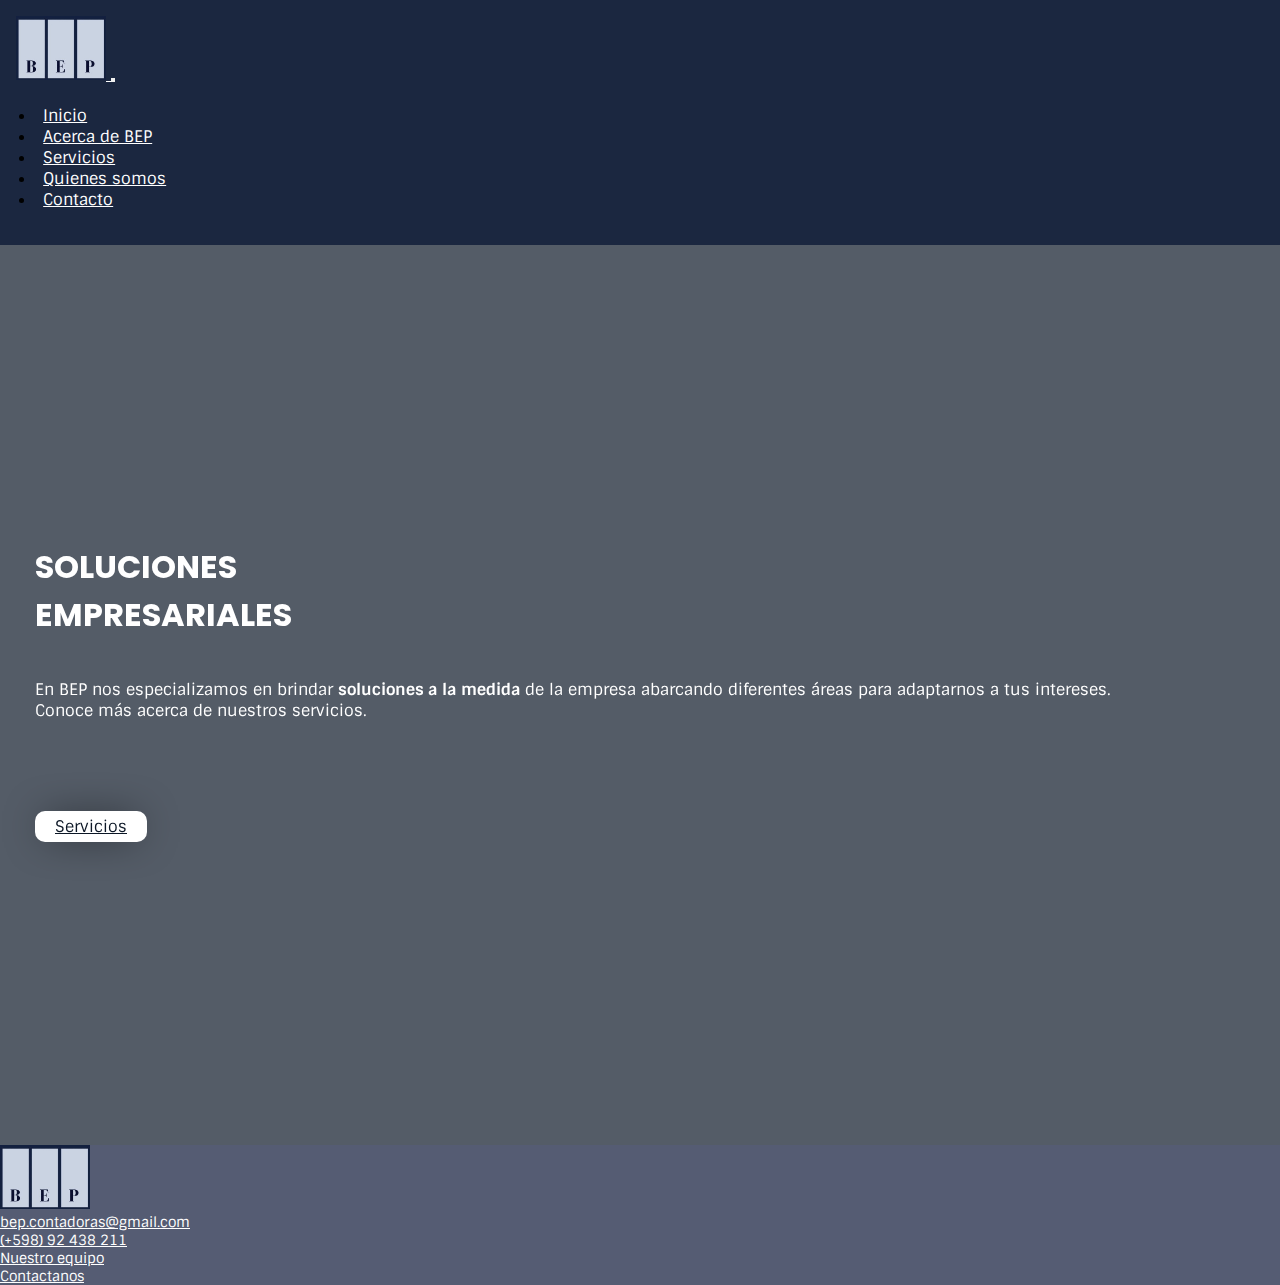
==== commit 87c2f25b: "arreglos navbar" ====
--- a/index.html
+++ b/index.html
@@ -51,38 +51,14 @@
                         <li class="nav-item px-2">
                             <a class="nav-link" href="./pages/acercade.html">Acerca de BEP</a>
                         </li>
-                        <li class="nav-item dropdown px-2">
-                            <a class="nav-link" href="#" id="navbardrop" data-toggle="dropdown"
-                                href="./pages/servicios.html">Servicios</a>
-
-                            <ul class="header__nav__submenu dropdown-menu">
-                                <li class="nav-item dropdown-item">
-                                    <a class="nav-link" href="./pages/servicios.html#aTributario">Asesoramiento
-                                        tributario</a>
-                                </li>
-                                <li class="nav-item dropdown-item">
-                                    <a class="nav-link" href="./pages/servicios.html#aContable">Asesoramiento
-                                        contable</a>
-                                </li>
-                                <li class="nav-item dropdown-item">
-                                    <a class="nav-link" href="./pages/servicios.html#aLaboral">Asesoramiento
-                                        Laboral</a>
-                                </li>
-                                <li class="nav-item dropdown-item">
-                                    <a class="nav-link" href="./pages/servicios.html#aSocietario">Asesoramiento
-                                        Societario</a>
-                                </li>
-                                <li class="nav-item dropdown-item">
-                                    <a class="nav-link" href="./pages/servicios.html#aProyectos">Asesoramiento de
-                                        Proyectos de Inversión</a>
-                                </li>
-                            </ul>
+                        <li class="nav-item px-2">
+                            <a class="nav-link" href="./pages/servicios.html">Servicios</a>
                         </li>
                         <li class="nav-item px-2">
                             <a class="nav-link" href="./pages/quienessomos.html">Quienes somos</a>
                         </li>
                         <li class="nav-item px-2">
-                            <a class="nav-link" href="pages/contacto.html">Contacto</a>
+                            <a class="nav-link" href="./pages/contacto.html">Contacto</a>
                         </li>
                     </ul>
                 </div>
--- a/css/styles.css
+++ b/css/styles.css
@@ -522,6 +522,7 @@
 
 .section__div__botones {
   z-index: 998;
+  margin-top: 15px;
 }
 .section__div__botones .boton {
   border-radius: 10px;
@@ -542,7 +543,6 @@
 }
 .section__div__botones .boton--link {
   margin: 0px 5px 10px 35px;
-  font-size: 0.85 rem;
 }
 
 * {
--- a/css/mediaqueries.css
+++ b/css/mediaqueries.css
@@ -87,6 +87,10 @@
   .section__div__titulo--contacto h1 {
     font-size: 2.2rem;
   }
+
+  .section__div__botones {
+    margin-top: 20px;
+  }
 }
 @media (max-width: 860px) {
   /* header */
@@ -94,7 +98,7 @@
     font-size: 0.95rem;
   }
 
-  .section--quienessomos div h2 {
+  .section--quienessomos div h1 {
     font-size: 1.5rem;
   }
   .section--quienessomos .container-fluid {
@@ -111,6 +115,10 @@
   .section--quienessomos .container-fluid .section__div--contadoras .card p {
     font-size: 0.9rem;
   }
+
+  .section__div__botones {
+    margin-top: 30px;
+  }
 }
 @media (max-width: 815px) {
   /* header */
@@ -121,6 +129,11 @@
   /* títulos */
   .display-1 {
     font-size: 4rem;
+  }
+
+  /*botones*/
+  .section__div__botones a {
+    font-size: 0.9rem;
   }
 
   /* titulo h3 */
@@ -143,6 +156,10 @@
   .section--quienessomos {
     justify-content: space-between;
   }
+
+  .section__div__botones {
+    margin-top: 40px;
+  }
 }
 @media (max-width: 760px) {
   /* footer */
@@ -159,6 +176,10 @@
   .section--quienessomos .container-fluid .row .card p {
     font-size: 0.9rem;
   }
+
+  .section__div__botones {
+    margin-top: 50px;
+  }
 }
 @media (max-width: 710px) {
   .section--quienessomos .container-fluid .row .card {
@@ -168,6 +189,14 @@
     font-size: 1.1rem;
   }
   .section--quienessomos .container-fluid .row .card p {
+    font-size: 0.85rem;
+  }
+
+  /*botones*/
+  .section__div__botones {
+    margin-top: 55px;
+  }
+  .section__div__botones a {
     font-size: 0.85rem;
   }
 }
@@ -203,6 +232,14 @@
   .section--quienessomos .container-fluid .row .card p {
     visibility: hidden;
   }
+
+  /*botones*/
+  .section__div__botones {
+    margin-top: 60px;
+  }
+  .section__div__botones a {
+    font-size: 0.8rem;
+  }
 }
 @media (max-width: 592px) {
   /* header */
@@ -224,6 +261,10 @@
   p {
     font-size: 0.95rem;
   }
+
+  .section__div__botones {
+    margin-top: 65px;
+  }
 }
 @media (max-width: 576.5px) {
   /* header icono */
@@ -237,6 +278,13 @@
     width: 80px;
     height: auto;
   }
+
+  .section__div__botones {
+    margin-top: 70px;
+  }
+  .section__div__botones a {
+    font-size: 0.75rem;
+  }
 }
 @media (max-width: 505px) {
   /* títulos */
@@ -260,6 +308,13 @@
 
   .section--contacto .container-fluid {
     font-size: 0.85rem;
+  }
+
+  .section__div__botones {
+    margin-top: 75px;
+  }
+  .section__div__botones a {
+    font-size: 0.7rem;
   }
 }
 @media (max-width: 470px) {
